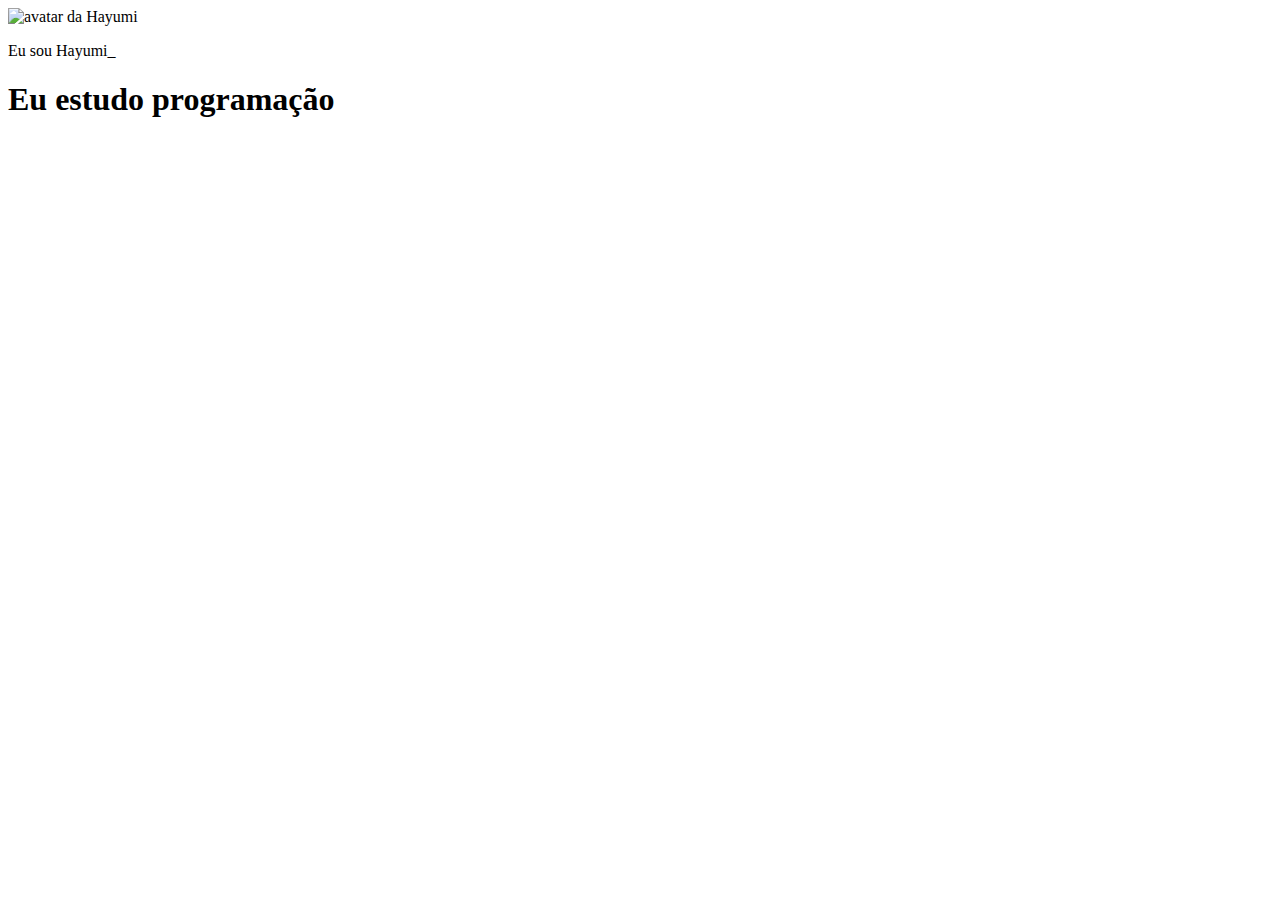
==== index.htm @ 6437eece "programando html" ====
<!DOCTYPE html>
<html lang="pt-br">
<head>
    <meta charset="UTF-8">
    <meta name="viewport" content="width=device-width, initial-scale=1.0">
    <link rel="stylesheet" href="style.css">
    <title>Meu portifólio</title>
</head>
<body>
    <img src="img/avatar-perfil.png" alt="avatar da Hayumi" srcset="">
    <p>Eu sou Hayumi_</p>
    <h1>Eu estudo programação</h1>
    <p></p>
</body>
</html>
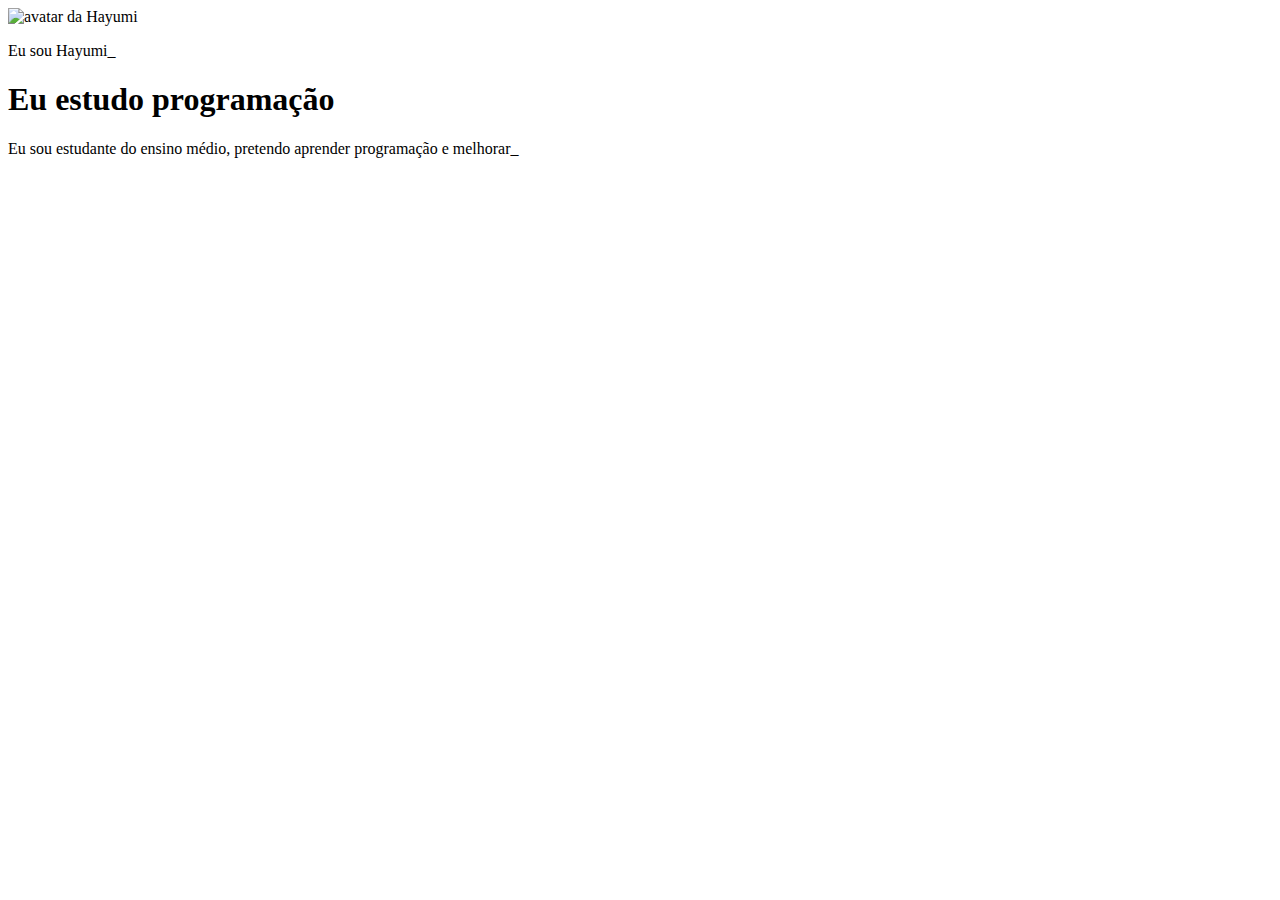
==== commit fa62ab7f: "programação" ====
--- a/index.htm
+++ b/index.htm
@@ -10,6 +10,6 @@
     <img src="img/avatar-perfil.png" alt="avatar da Hayumi" srcset="">
     <p>Eu sou Hayumi_</p>
     <h1>Eu estudo programação</h1>
-    <p></p>
+    <p>Eu sou estudante do ensino médio, pretendo aprender programação e melhorar_</p>
 </body>
 </html>